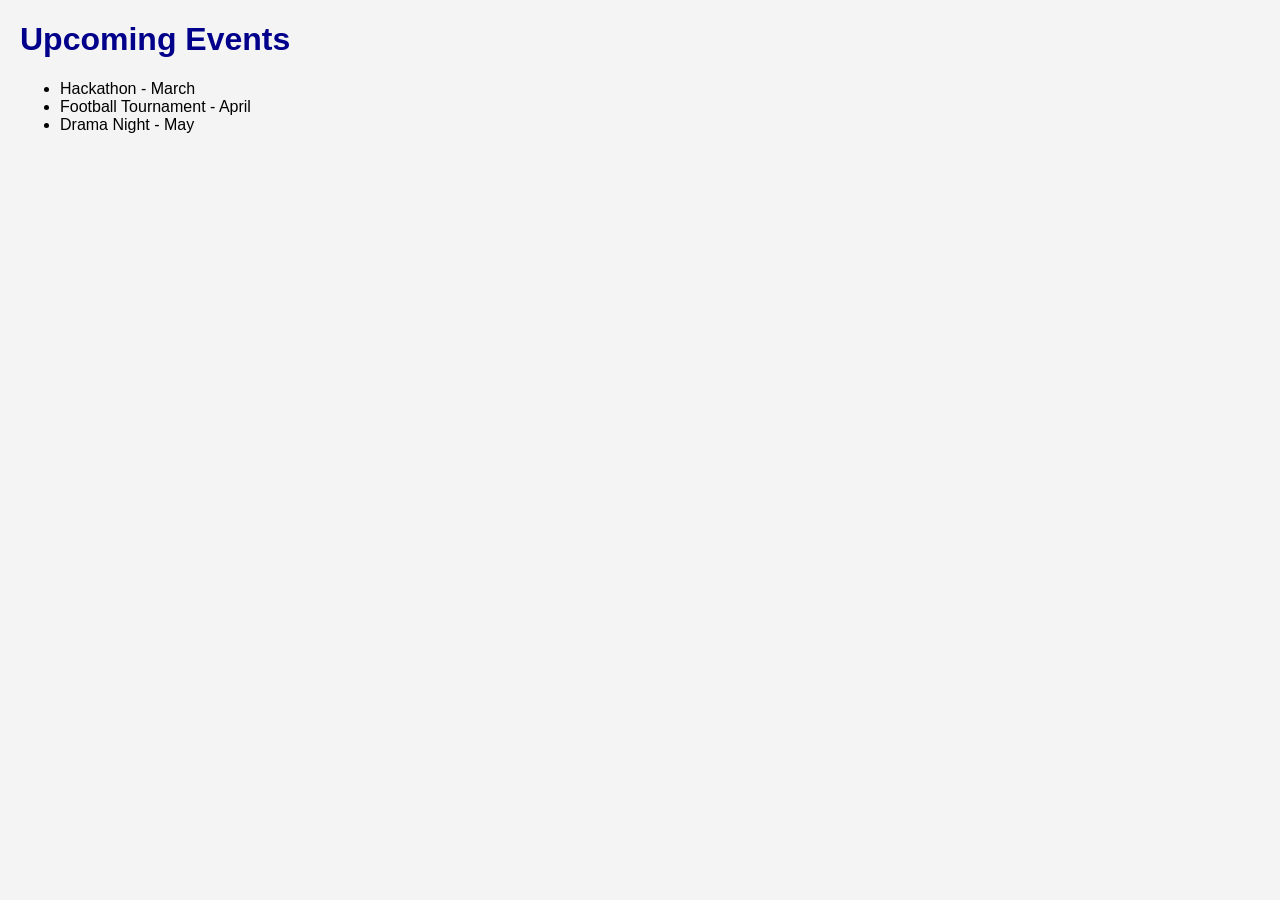
==== src/events.html @ 6634ff78 "added basic HTML pages and CSS" ====
<!DOCTYPE html>
<html>
<head>
    <title>Events</title>
    <link rel="stylesheet" href="../styles/style.css">
</head>
<body>

    <h1>Upcoming Events</h1>

    <ul>
        <li>Hackathon - March</li>
        <li>Football Tournament - April</li>
        <li>Drama Night - May</li>
    </ul>

</body>
</html>
---- styles/style.css ----
body {
    font-family: Arial;
    margin: 20px;
    background-color: #f4f4f4;
}

h1 {
    color: darkblue;
}

nav a {
    margin: 10px;
    text-decoration: none;
    color: black;
}

nav a:hover {
    color: blue;
}

/* MEDIA QUERY (IMPORTANT FOR MARKS) */
@media (max-width: 600px) {
    body {
        background-color: lightgray;
    }

    nav a {
        display: block;
        margin: 5px 0;
    }
}
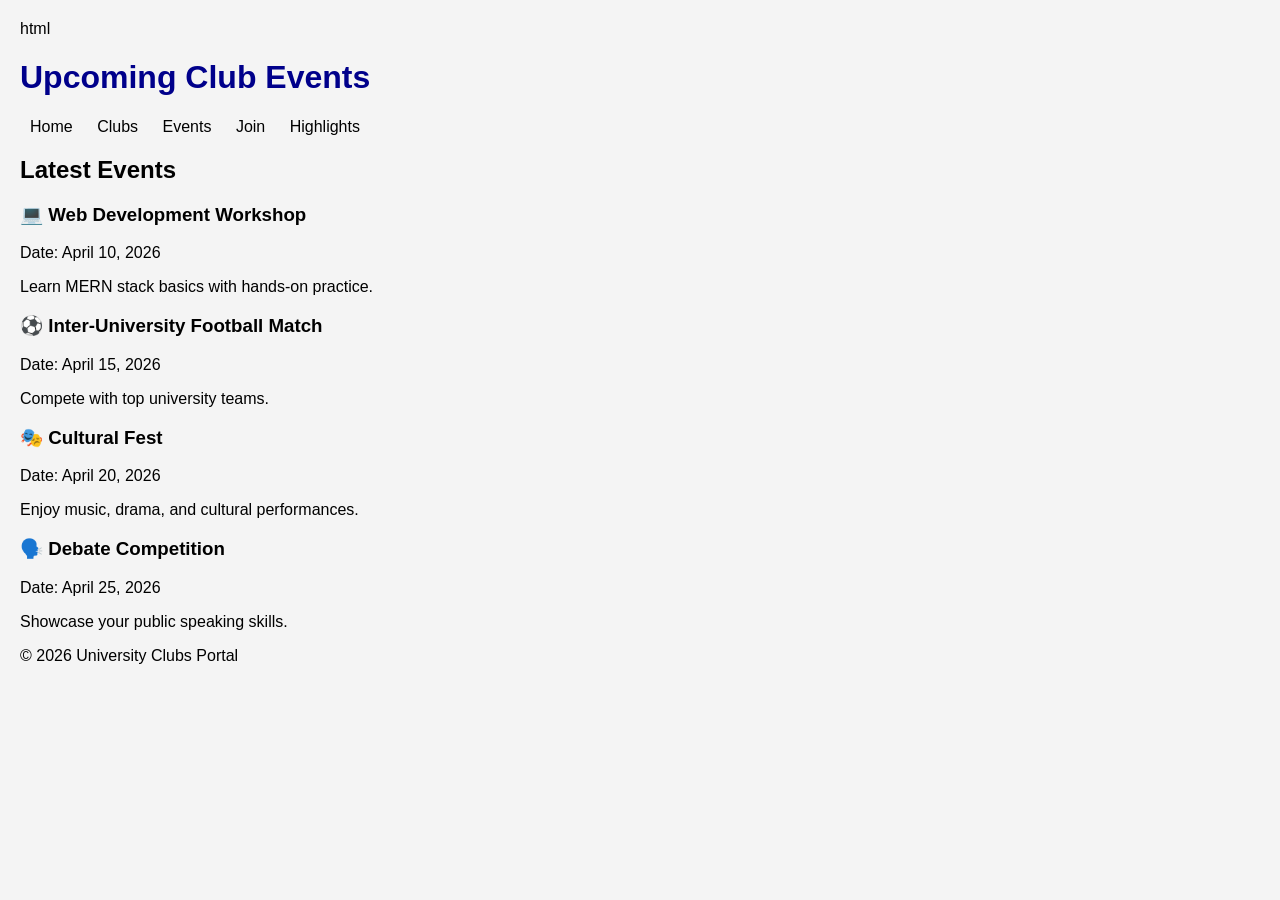
==== commit fb606e10: "Added events page with upcoming events and responsive design" ====
--- a/src/events.html
+++ b/src/events.html
@@ -1,18 +1,57 @@
+html
 <!DOCTYPE html>
-<html>
+<html lang="en">
 <head>
-    <title>Events</title>
+    <meta charset="UTF-8">
+    <meta name="viewport" content="width=device-width, initial-scale=1.0">
+    <title>Upcoming Events</title>
     <link rel="stylesheet" href="../styles/style.css">
 </head>
 <body>
 
-    <h1>Upcoming Events</h1>
+<header>
+    <h1>Upcoming Club Events</h1>
+    <nav>
+        <a href="index.html">Home</a>
+        <a href="clubs.html">Clubs</a>
+        <a href="events.html">Events</a>
+        <a href="join.html">Join</a>
+        <a href="highlights.html">Highlights</a>
+    </nav>
+</header>
 
-    <ul>
-        <li>Hackathon - March</li>
-        <li>Football Tournament - April</li>
-        <li>Drama Night - May</li>
-    </ul>
+<section class="container">
+    <h2>Latest Events</h2>
+
+    <div class="event">
+        <h3>💻 Web Development Workshop</h3>
+        <p>Date: April 10, 2026</p>
+        <p>Learn MERN stack basics with hands-on practice.</p>
+    </div>
+
+    <div class="event">
+        <h3>⚽ Inter-University Football Match</h3>
+        <p>Date: April 15, 2026</p>
+        <p>Compete with top university teams.</p>
+    </div>
+
+    <div class="event">
+        <h3>🎭 Cultural Fest</h3>
+        <p>Date: April 20, 2026</p>
+        <p>Enjoy music, drama, and cultural performances.</p>
+    </div>
+
+    <div class="event">
+        <h3>🗣️ Debate Competition</h3>
+        <p>Date: April 25, 2026</p>
+        <p>Showcase your public speaking skills.</p>
+    </div>
+
+</section>
+
+<footer>
+    <p>© 2026 University Clubs Portal</p>
+</footer>
 
 </body>
 </html>
--- a/styles/style.css
+++ b/styles/style.css
@@ -1,3 +1,22 @@
+body {
+    font-family: Arial;
+    margin: 20px;
+    background-color: #f4f4f4;
+}
+
+h1 {
+    color: darkblue;
+}
+
+nav a {
+    margin: 10px;
+    text-decoration: none;
+    color: black;
+}
+
+nav a:hover {
+    color: blue;
+}
 body {
     font-family: Arial;
     margin: 20px;
@@ -28,4 +47,30 @@
         display: block;
         margin: 5px 0;
     }
+    .event {
+    background: #eaf2f8;
+    padding: 15px;
+    margin: 10px 0;
+    border-radius: 8px;
+}
+
+/* Responsive Design */
+@media (max-width: 768px) {
+    .event {
+        font-size: 14px;
+        padding: 10px;
+    }
+}
+}
+
+/* MEDIA QUERY (IMPORTANT FOR MARKS) */
+@media (max-width: 600px) {
+    body {
+        background-color: lightgray;
+    }
+
+    nav a {
+        display: block;
+        margin: 5px 0;
+    }
 }
